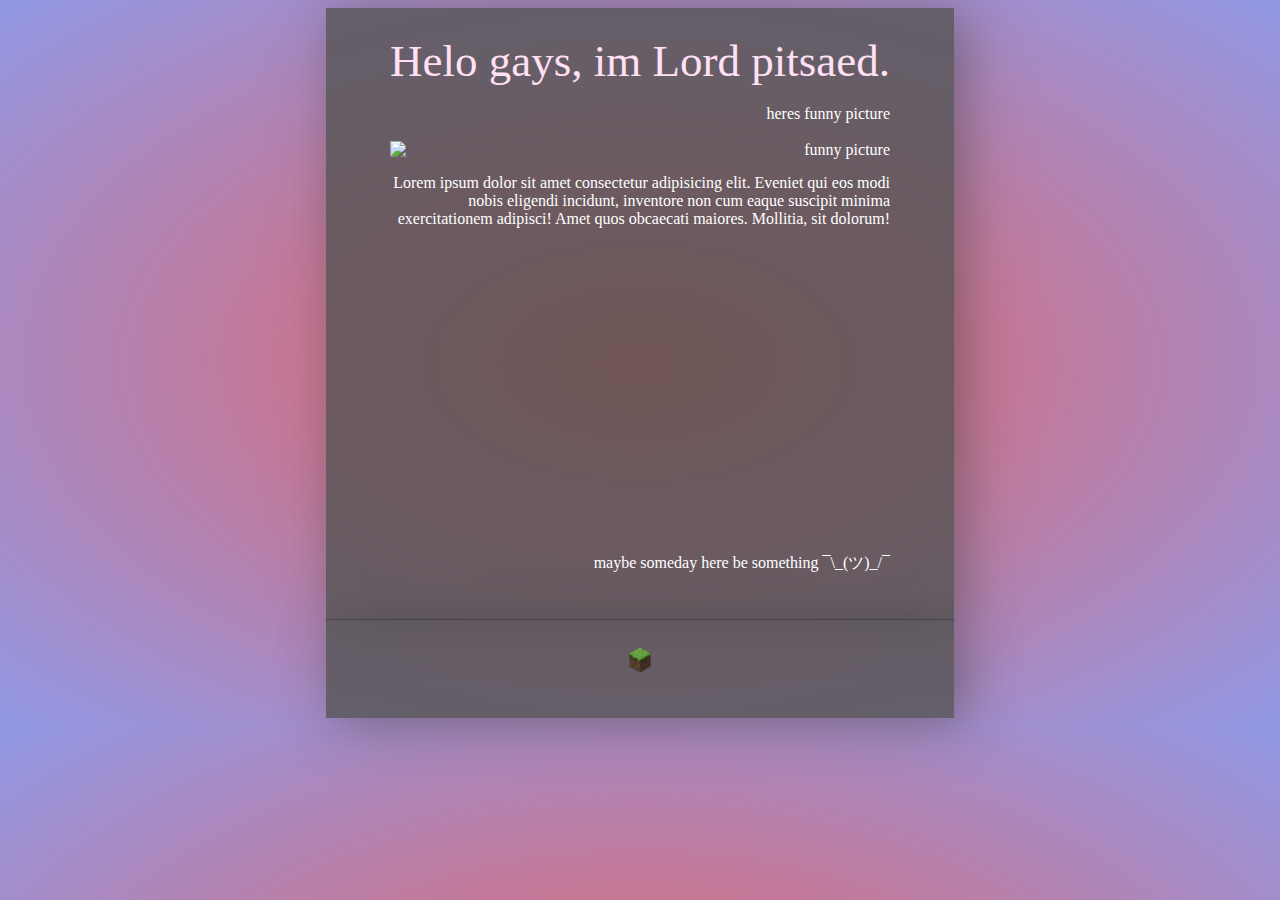
==== index.html @ 2d327f4f "." ====
<!DOCTYPE html>
<html lang="en">
<head>
    <title>Helo, im dodik)</title>
    <meta charset="utf-8">
    <meta name="viewport" content="width=device-width, initial-scale=1.0">
    <link rel="stylesheet" href=".\style.css">
</head>
    <body>
        <div class="wrapper">
           <div class="header">Helo gays, im Lord pitsaed.</div>
            <div class="container">
                <div class="simple-text">heres funny picture</picture>
                <img src="https://2ch.hk/fag/thumb/9962130/15840993976050s.jpg" alt="funny picture">
                </div>
            </div>
            <div class="simple-text">Lorem ipsum dolor sit amet consectetur adipisicing elit. Eveniet qui eos modi nobis eligendi incidunt, inventore non cum eaque suscipit minima exercitationem adipisci! Amet quos obcaecati maiores. Mollitia, sit dolorum!</div>
            <div class="simple-text bottom">maybe someday here be something ¯\_(ツ)_/¯</div>
        </div>
        <div class="footer">
            <a href="https://mc.lordpitsaed.space/" class="minecraft-link"><img src="cubi.png" alt="minecraft pic"/></a>
        </div>
    </body>
    
</html>
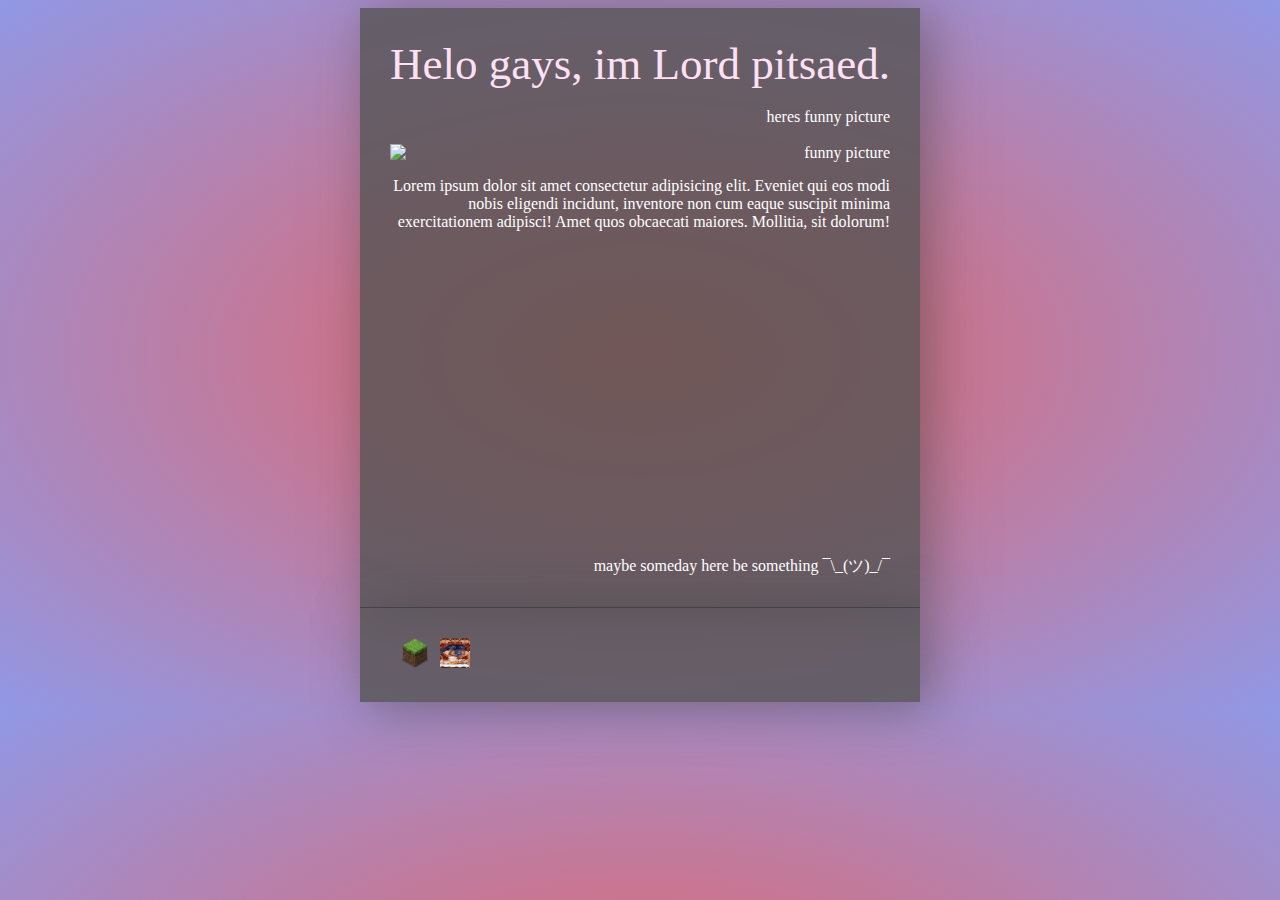
==== commit 61684b65: "." ====
--- a/index.html
+++ b/index.html
@@ -4,7 +4,7 @@
     <title>Helo, im dodik)</title>
     <meta charset="utf-8">
     <meta name="viewport" content="width=device-width, initial-scale=1.0">
-    <link rel="stylesheet" href=".\style.css">
+    <link rel="stylesheet" href=".\style.css?v1">
 </head>
     <body>
         <div class="wrapper">
@@ -18,7 +18,8 @@
             <div class="simple-text bottom">maybe someday here be something ¯\_(ツ)_/¯</div>
         </div>
         <div class="footer">
-            <a href="https://mc.lordpitsaed.space/" class="minecraft-link"><img src="cubi.png" alt="minecraft pic"/></a>
+            <a href="https://mc.lordpitsaed.space/" class="footer-link"><img src="cubi.png" alt="minecraft pic"/></a>
+            <a href="homepage/index.html" class="footer-link"><img src="dog.png" alt="funny dog"></a>
         </div>
     </body>
     
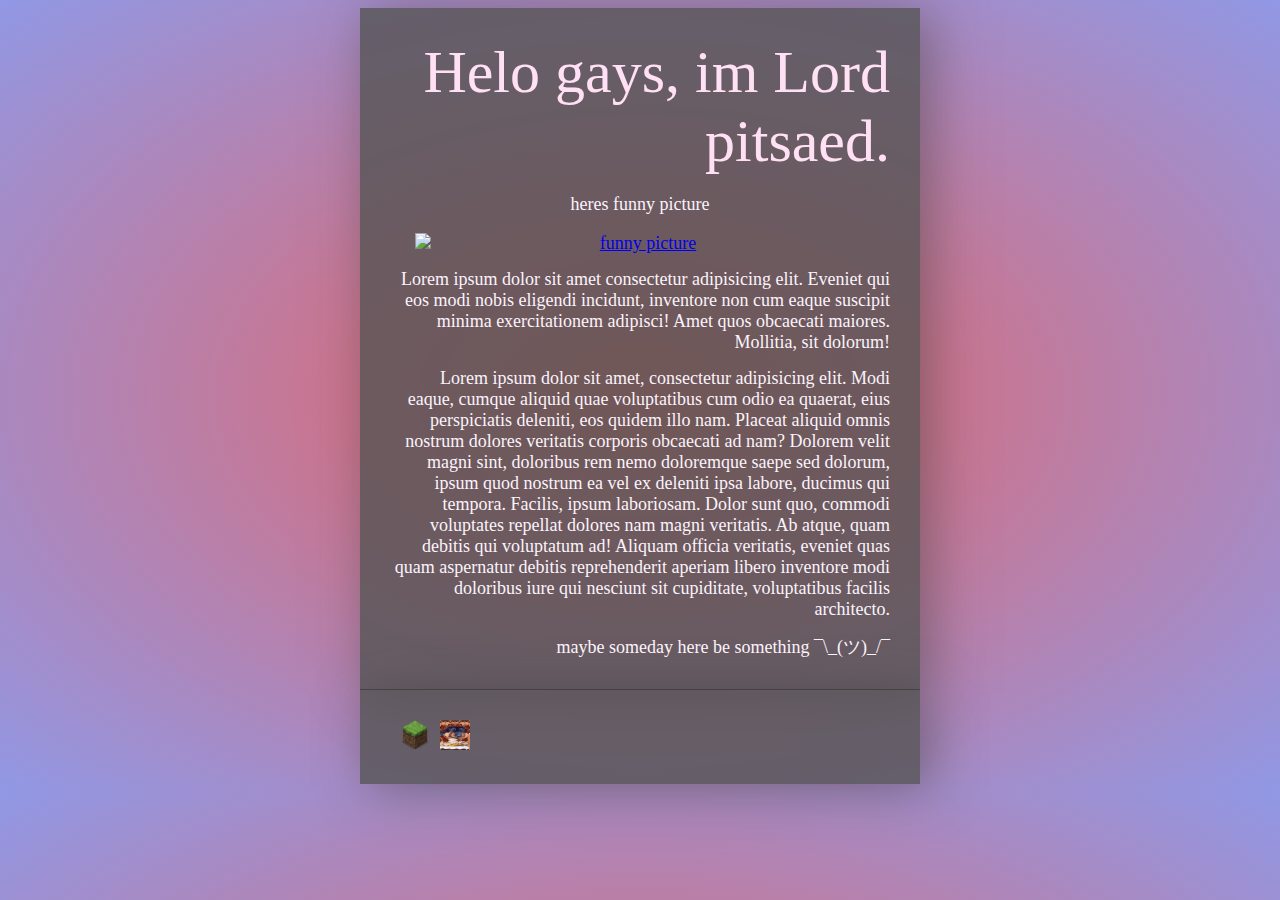
==== commit cb00c91e: "." ====
--- a/index.html
+++ b/index.html
@@ -11,15 +11,16 @@
            <div class="header">Helo gays, im Lord pitsaed.</div>
             <div class="container">
                 <div class="simple-text">heres funny picture</picture>
-                <img src="https://2ch.hk/fag/thumb/9962130/15840993976050s.jpg" alt="funny picture">
+                <a href="#footer"><img src="https://2ch.hk/fag/thumb/9962130/15840993976050s.jpg" alt="funny picture"></a>
                 </div>
             </div>
             <div class="simple-text">Lorem ipsum dolor sit amet consectetur adipisicing elit. Eveniet qui eos modi nobis eligendi incidunt, inventore non cum eaque suscipit minima exercitationem adipisci! Amet quos obcaecati maiores. Mollitia, sit dolorum!</div>
-            <div class="simple-text bottom">maybe someday here be something ¯\_(ツ)_/¯</div>
+            <div class="simple-text">Lorem ipsum dolor sit amet, consectetur adipisicing elit. Modi eaque, cumque aliquid quae voluptatibus cum odio ea quaerat, eius perspiciatis deleniti, eos quidem illo nam. Placeat aliquid omnis nostrum dolores veritatis corporis obcaecati ad nam? Dolorem velit magni sint, doloribus rem nemo doloremque saepe sed dolorum, ipsum quod nostrum ea vel ex deleniti ipsa labore, ducimus qui tempora. Facilis, ipsum laboriosam. Dolor sunt quo, commodi voluptates repellat dolores nam magni veritatis. Ab atque, quam debitis qui voluptatum ad! Aliquam officia veritatis, eveniet quas quam aspernatur debitis reprehenderit aperiam libero inventore modi doloribus iure qui nesciunt sit cupiditate, voluptatibus facilis architecto.</div>
+            <div class="simple-text">maybe someday here be something ¯\_(ツ)_/¯</div>
         </div>
-        <div class="footer">
+        <div id="footer">
             <a href="https://mc.lordpitsaed.space/" class="footer-link"><img src="cubi.png" alt="minecraft pic"/></a>
-            <a href="homepage/index.html" class="footer-link"><img src="dog.png" alt="funny dog"></a>
+            <a href="home/index.html" class="footer-link"><img src="dog.png" alt="funny dog"></a>
         </div>
     </body>
     
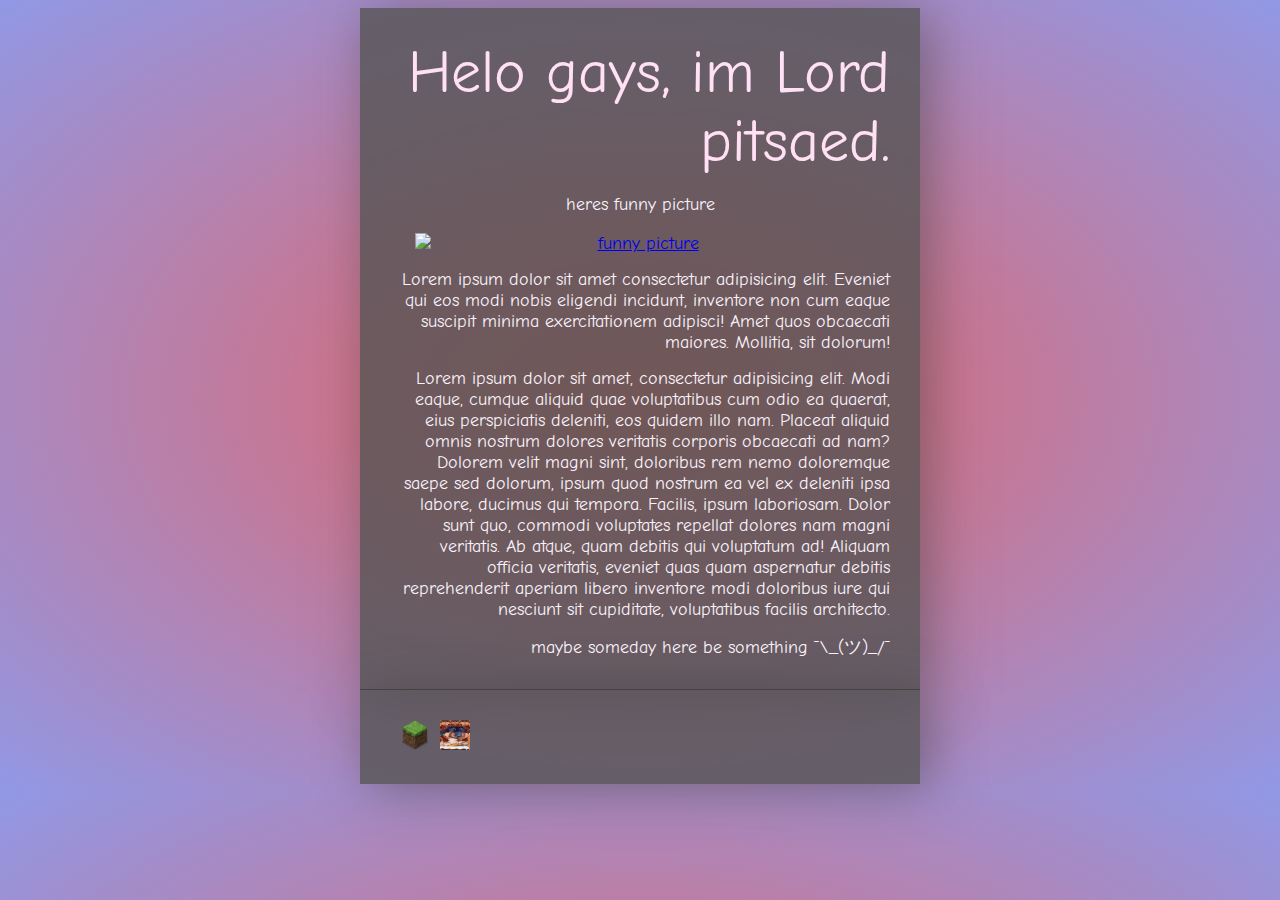
==== commit 6ebfbf16: "." ====
--- a/index.html
+++ b/index.html
@@ -5,6 +5,9 @@
     <meta charset="utf-8">
     <meta name="viewport" content="width=device-width, initial-scale=1.0">
     <link rel="stylesheet" href=".\style.css?v1">
+    <link rel="preconnect" href="https://fonts.googleapis.com">
+    <link rel="preconnect" href="https://fonts.gstatic.com" crossorigin>
+    <link href="https://fonts.googleapis.com/css2?family=Comic+Neue:wght@300;400;700&display=swap" rel="stylesheet">
 </head>
     <body>
         <div class="wrapper">
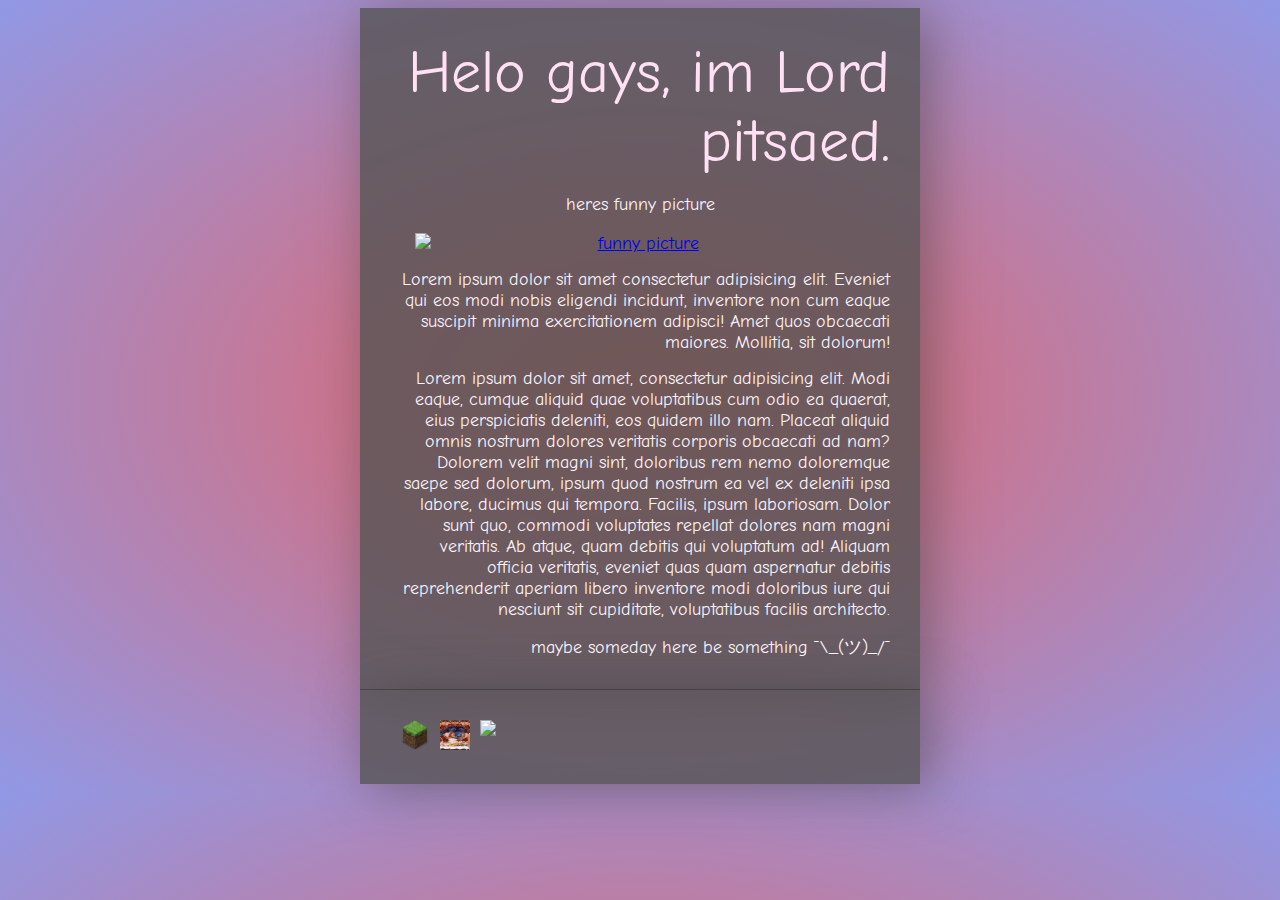
==== commit 35680009: "added passwordGenerator shortcut" ====
--- a/index.html
+++ b/index.html
@@ -24,6 +24,7 @@
         <div id="footer">
             <a href="https://mc.lordpitsaed.space/" class="footer-link"><img src="cubi.png" alt="minecraft pic"/></a>
             <a href="home/index.html" class="footer-link"><img src="dog.png" alt="funny dog"></a>
+            <a href="passwordGenerator/index.html" class="footer-link"><img src = 'passwordGenerator/favicon.ico'></a>
         </div>
     </body>
     
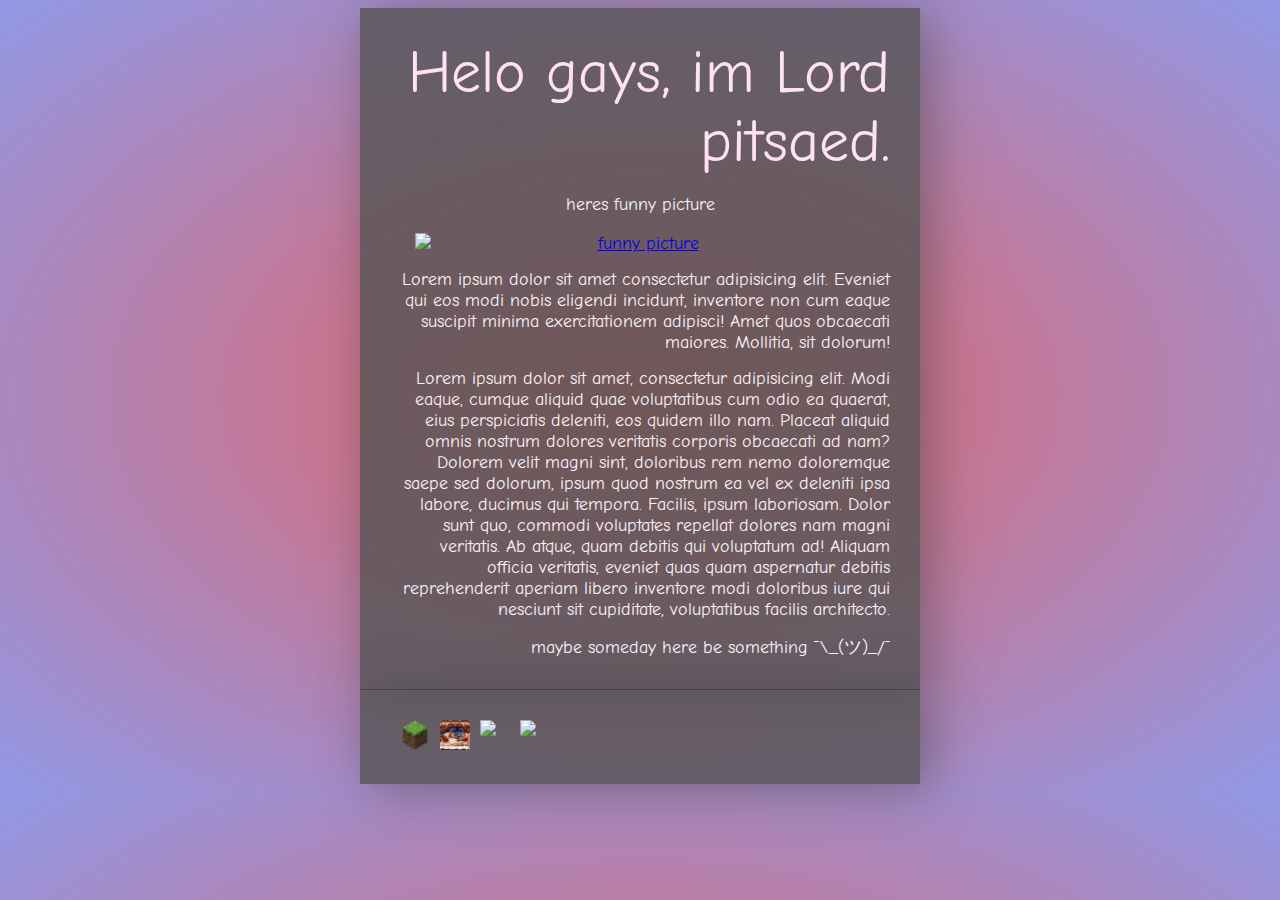
==== commit f20cf3a7: "added link to tic-tac-toe" ====
--- a/index.html
+++ b/index.html
@@ -25,6 +25,7 @@
             <a href="https://mc.lordpitsaed.space/" class="footer-link"><img src="cubi.png" alt="minecraft pic"/></a>
             <a href="home/index.html" class="footer-link"><img src="dog.png" alt="funny dog"></a>
             <a href="passwordGenerator/index.html" class="footer-link"><img src = 'passwordGenerator/favicon.ico'></a>
+            <a href="tic-tac-toe/index.html" class="footer-link"><img src='tic-tac-toe/favicon.ico'></a>
         </div>
     </body>
     
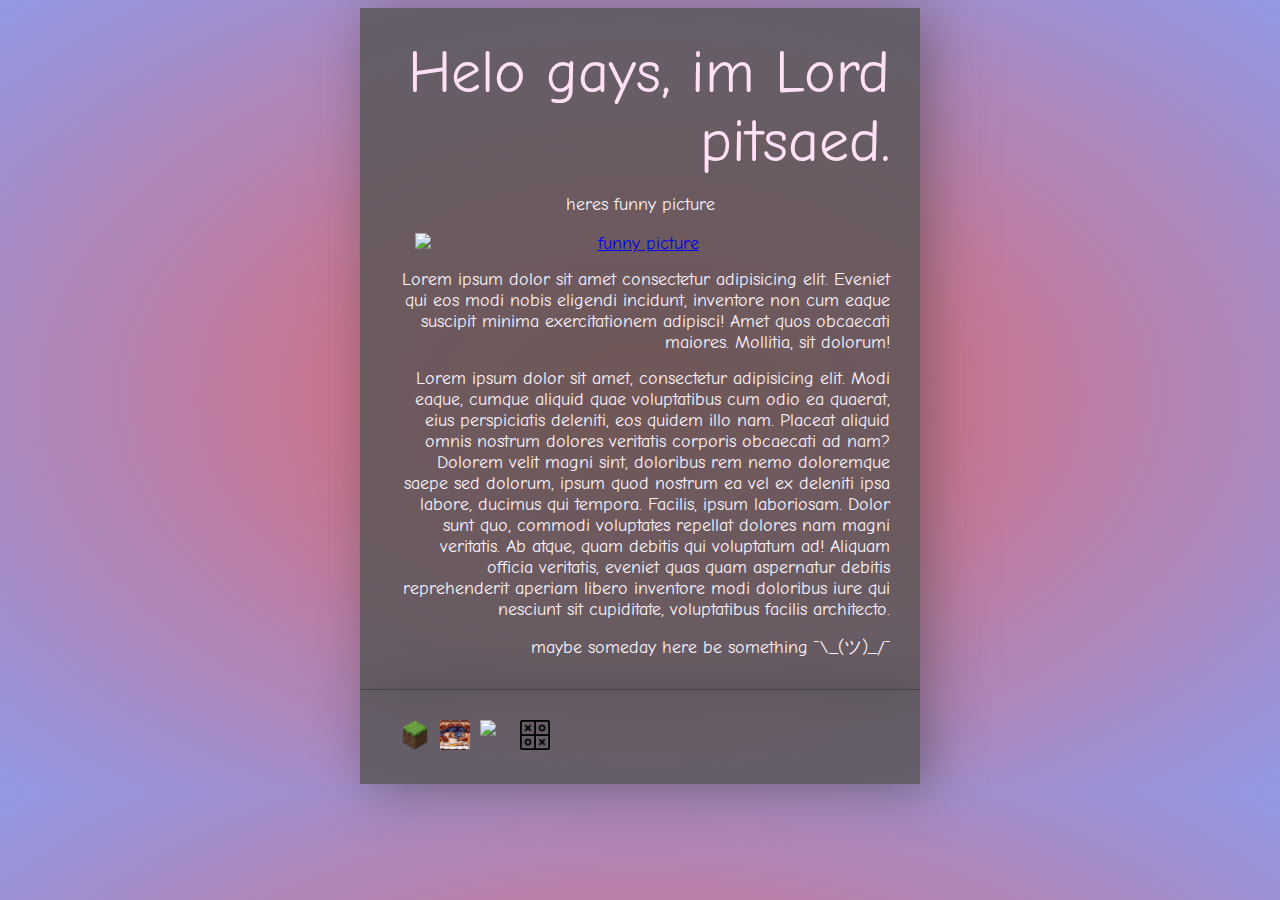
==== commit b5d3df3a: "." ====
--- a/index.html
+++ b/index.html
@@ -25,7 +25,7 @@
             <a href="https://mc.lordpitsaed.space/" class="footer-link"><img src="cubi.png" alt="minecraft pic"/></a>
             <a href="home/index.html" class="footer-link"><img src="dog.png" alt="funny dog"></a>
             <a href="passwordGenerator/index.html" class="footer-link"><img src = 'passwordGenerator/favicon.ico'></a>
-            <a href="tic-tac-toe/index.html" class="footer-link"><img src='tic-tac-toe/favicon.ico'></a>
+            <a href="tic-tac-toe/index.html" class="footer-link"><img src='tic-tac-toe/favicon.png'></a>
         </div>
     </body>
     
